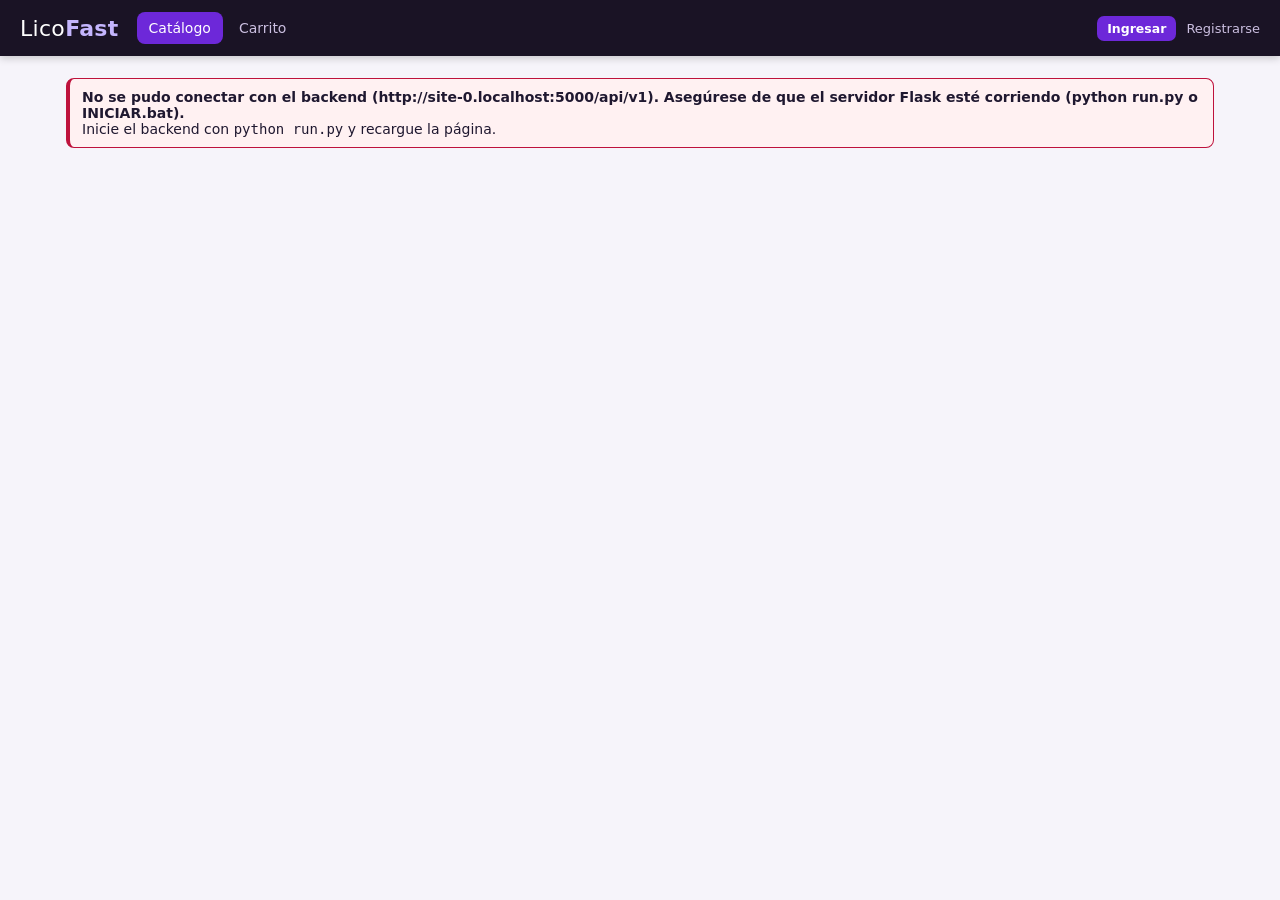
==== frontend/index.html @ 5448aea9 "09/11/2026" ====
<!doctype html>
<html lang="es">
<head>
<meta charset="utf-8">
<meta name="viewport" content="width=device-width, initial-scale=1">
<title>LicoFast · Licorería</title>
<link rel="icon" href="data:image/svg+xml,%3Csvg xmlns='http://www.w3.org/2000/svg' viewBox='0 0 100 100'%3E%3Ctext y='.9em' font-size='90'%3E🍾%3C/text%3E%3C/svg%3E">
<link rel="stylesheet" href="css/style.css">
</head>
<body>
<header class="top">
  <a class="brand" href="#/">Lico<b>Fast</b></a>
  <nav id="menu"></nav>
  <div id="sesion"></div>
</header>
<main id="app" class="wrap"></main>
<div id="modal" class="modal" hidden></div>
<div id="toasts"></div>
<script src="config.js"></script>
<script src="js/vendor/qrcode.js"></script>
<script src="js/api.js"></script>
<script src="js/ui.js"></script>
<script src="js/vistas-publico.js"></script>
<script src="js/vistas-caja.js"></script>
<script src="js/vistas-bodega-reparto.js"></script>
<script src="js/vistas-admin.js"></script>
<script src="js/app.js"></script>
</body>
</html>
---- frontend/css/style.css ----
:root{--bg:#f6f4fa;--card:#fff;--ink:#1f1830;--mut:#6b6580;--line:#e3dfee;--brand:#6d28d9;--brand2:#5b21b6;--dark:#1a1325;
--seg:#be123c;--eco:#6d28d9;--pag:#047857;--dis:#b45309;--ok:#047857;--warn:#b45309;--bad:#be123c;--radius:12px}
*{box-sizing:border-box}
body{margin:0;font-family:"Segoe UI",system-ui,-apple-system,Roboto,Arial,sans-serif;background:var(--bg);color:var(--ink);font-size:15px}
a{color:var(--brand);text-decoration:none}
.top{background:var(--dark);color:#fff;display:flex;align-items:center;gap:18px;padding:0 20px;height:56px;position:sticky;top:0;z-index:20;box-shadow:0 2px 8px #0003}
.brand{color:#fff;font-size:22px;letter-spacing:.3px}.brand b{color:#c4b5fd}
#menu{display:flex;gap:4px;flex:1;overflow-x:auto}
#menu a{color:#cbbfe0;padding:8px 12px;border-radius:8px;white-space:nowrap;font-size:14px}
#menu a:hover{background:#2c2140;color:#fff}#menu a.on{background:var(--brand);color:#fff}
#sesion{display:flex;align-items:center;gap:10px;font-size:13px;color:#cbbfe0;white-space:nowrap}
.wrap{max-width:1180px;margin:22px auto;padding:0 16px}
h1{font-size:24px;margin:0 0 4px}h2{font-size:18px;margin:22px 0 10px}h3{font-size:15px;margin:0 0 8px}
.sub{color:var(--mut);margin:0 0 18px}
.card{background:var(--card);border:1px solid var(--line);border-radius:var(--radius);padding:16px}
.grid{display:grid;gap:14px}.g2{grid-template-columns:repeat(auto-fill,minmax(260px,1fr))}.g4{grid-template-columns:repeat(auto-fit,minmax(200px,1fr))}
.split{display:grid;grid-template-columns:1fr 360px;gap:16px}@media(max-width:900px){.split{grid-template-columns:1fr}}
.row{display:flex;gap:10px;align-items:center;flex-wrap:wrap}.sp{flex:1}
.btn{border:0;background:var(--brand);color:#fff;padding:9px 16px;border-radius:9px;font-size:14px;cursor:pointer;font-weight:600}
.btn:hover{background:var(--brand2)}.btn:disabled{opacity:.5;cursor:not-allowed}
.btn.sec{background:#fff;color:var(--brand);border:1px solid var(--brand)}.btn.bad{background:var(--bad)}.btn.ok{background:var(--ok)}.btn.warn{background:var(--warn)}
.btn.sm{padding:5px 10px;font-size:12.5px;border-radius:7px}.btn.lg{padding:13px 20px;font-size:16px;width:100%}
input,select,textarea{font:inherit;padding:9px 11px;border:1px solid var(--line);border-radius:9px;background:#fff;width:100%;color:var(--ink)}
input:focus,select:focus,textarea:focus{outline:2px solid #c4b5fd;border-color:var(--brand)}
label{display:block;font-size:12.5px;color:var(--mut);margin:10px 0 4px;font-weight:600}
.f2{display:grid;grid-template-columns:1fr 1fr;gap:0 12px}@media(max-width:600px){.f2{grid-template-columns:1fr}}
table{width:100%;border-collapse:collapse;background:#fff;border:1px solid var(--line);border-radius:var(--radius);overflow:hidden;font-size:14px}
th{background:var(--dark);color:#fff;text-align:left;padding:9px 10px;font-weight:600;font-size:13px}
td{padding:8px 10px;border-top:1px solid var(--line);vertical-align:middle}tr:nth-child(even) td{background:#faf8fe}
.num{text-align:right;font-variant-numeric:tabular-nums}.tw{overflow-x:auto}
.badge{display:inline-block;padding:2px 9px;border-radius:99px;font-size:12px;font-weight:600;background:#eee;color:#444}
.b-pendiente{background:#fef3c7;color:#92400e}.b-pagada,.b-pagado,.b-entregada,.b-confirmado,.b-ok{background:#d1fae5;color:#065f46}
.b-en_camino{background:#dbeafe;color:#1e40af}.b-no_entregado,.b-anulado,.b-vencido,.b-bad{background:#ffe4e6;color:#9f1239}
.prod{display:flex;flex-direction:column;gap:6px;position:relative;transition:transform .15s ease,box-shadow .15s ease}
.prod:hover{transform:translateY(-2px);box-shadow:0 6px 18px #00000012}
.prod .ico{font-size:46px;text-align:center;background:linear-gradient(135deg,#ede9fe,#fdf4ff);border-radius:10px;padding:14px 0}
.prod-img-wrap{height:160px;display:flex;align-items:center;justify-content:center;background:#fff;border-radius:10px;overflow:hidden;padding:6px;border:1px solid var(--line)}
.prod-img{max-height:100%;max-width:100%;object-fit:contain;transition:transform .2s ease}
.prod:hover .prod-img{transform:scale(1.04)}
.prod-img-pos{height:90px;display:flex;align-items:center;justify-content:center;background:#faf9fd;border-radius:8px;overflow:hidden;padding:4px;margin-bottom:6px}
.prod-img-pos img{max-height:100%;max-width:100%;object-fit:contain}
.banner-box{position:relative;border-radius:16px;overflow:hidden;margin-bottom:20px;box-shadow:0 8px 24px #0000001a;background:#1a1325}
.banner-slide{display:none;width:100%;height:280px;object-fit:cover}
.banner-slide.active{display:block}
.banner-controls{position:absolute;bottom:10px;left:0;right:0;display:flex;justify-content:center;gap:8px}
.banner-dot{width:10px;height:10px;border-radius:50%;background:#ffffff66;cursor:pointer;border:none;padding:0}
.banner-dot.active{background:#fff;width:24px;border-radius:5px}
.prod .nm{font-weight:700;font-size:15px;line-height:1.2}.prod .pr{font-size:19px;font-weight:700;color:var(--brand)}.prod .old{text-decoration:line-through;color:var(--mut);font-size:13px;margin-left:6px}
.ribbon{position:absolute;top:8px;right:8px;background:var(--bad);color:#fff;font-size:11.5px;padding:2px 8px;border-radius:99px;font-weight:700;z-index:2}
.chips{display:flex;gap:8px;flex-wrap:wrap;margin:0 0 14px}.chip{padding:6px 13px;border-radius:99px;border:1px solid var(--line);background:#fff;cursor:pointer;font-size:13.5px}
.chip.on{background:var(--brand);color:#fff;border-color:var(--brand)}
.stat{padding:14px}.stat .v{font-size:26px;font-weight:800}.stat .l{color:var(--mut);font-size:13px}
.kv{display:grid;grid-template-columns:130px 1fr;gap:4px 10px;font-size:14px}.kv dt{color:var(--mut)}.kv dd{margin:0}
.modal{position:fixed;inset:0;background:#1a132566;display:flex;align-items:flex-start;justify-content:center;padding:40px 12px;overflow:auto;z-index:50}
.modal[hidden]{display:none}.modal .box{background:#fff;border-radius:14px;max-width:640px;width:100%;padding:20px;box-shadow:0 20px 60px #0005}
.modal .box.wide{max-width:860px}.modal h2{margin-top:0}
#toasts{position:fixed;bottom:18px;right:18px;display:flex;flex-direction:column;gap:8px;z-index:99}
.toast{background:var(--dark);color:#fff;padding:11px 16px;border-radius:10px;box-shadow:0 8px 24px #0004;max-width:360px;font-size:14px}
.toast.bad{background:var(--bad)}.toast.ok{background:var(--ok)}
.tl{list-style:none;padding:0;margin:0}.tl li{padding:6px 0 6px 18px;border-left:2px solid var(--brand);position:relative;font-size:14px}
.tl li:before{content:"";position:absolute;left:-6px;top:11px;width:10px;height:10px;border-radius:50%;background:var(--brand)}
.qrbox{text-align:center}.qrbox svg,.qrbox img{width:230px;height:230px}.mono{font-family:Consolas,monospace;font-size:12.5px;color:var(--mut);word-break:break-all}
.note{background:#fffbeb;border-left:4px solid var(--warn);padding:10px 12px;border-radius:8px;font-size:14px;margin:10px 0}
.note.bad{background:#fff1f2;border-color:var(--bad)}.note.ok{background:#ecfdf5;border-color:var(--ok)}
.hero{background:linear-gradient(120deg,#1a1325,#4c1d95);color:#fff;border-radius:16px;padding:26px;margin-bottom:18px}
.hero h1{font-size:28px}.hero p{color:#ddd6fe;margin:6px 0 0}
.empty{text-align:center;color:var(--mut);padding:34px}
.ticket .ln{display:flex;justify-content:space-between;gap:8px;padding:5px 0;border-bottom:1px dashed var(--line);font-size:14px}
.ticket .tot{font-size:22px;font-weight:800;display:flex;justify-content:space-between;margin:12px 0}
.qty{display:inline-flex;align-items:center;gap:6px}.qty button{width:26px;height:26px;border-radius:7px;border:1px solid var(--line);background:#fff;cursor:pointer;font-size:16px}
.auth{max-width:440px;margin:30px auto}
.demo{font-size:12.5px;color:var(--mut);margin-top:12px;line-height:1.7}
@media print{.top,#toasts,.noprint,#menu{display:none!important}.modal{position:static;background:none;padding:0}.modal .box{box-shadow:none;max-width:none}}
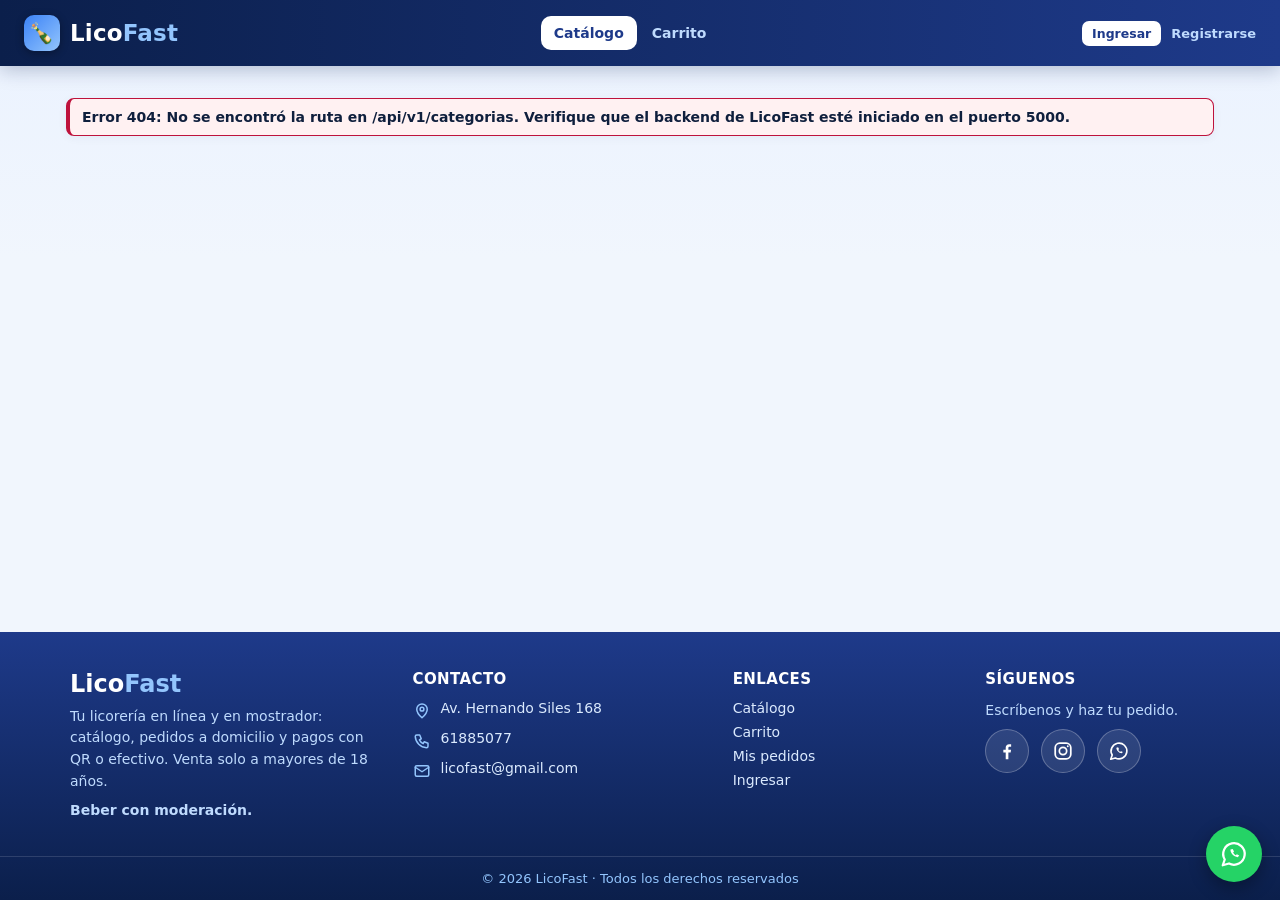
==== commit 98131bfa: "Portada estilo tienda y login con Google" ====
--- a/frontend/index.html
+++ b/frontend/index.html
@@ -9,11 +9,42 @@
 </head>
 <body>
 <header class="top">
-  <a class="brand" href="#/">Lico<b>Fast</b></a>
-  <nav id="menu"></nav>
+  <a class="brand" href="#/"><span class="logo">🍾</span><span>Lico<b>Fast</b></span></a>
+  <nav id="menu" aria-label="Menú principal"></nav>
   <div id="sesion"></div>
+  <button class="hamb" id="hamb" data-act="menu" aria-label="Abrir menú" aria-expanded="false"><span></span><span></span><span></span></button>
 </header>
 <main id="app" class="wrap"></main>
+<footer class="pie">
+  <div class="pie-in">
+    <div>
+      <div class="marca">Lico<b>Fast</b></div>
+      <p>Tu licorería en línea y en mostrador: catálogo, pedidos a domicilio y pagos con QR o efectivo. Venta solo a mayores de 18 años.</p>
+      <p><b>Beber con moderación.</b></p>
+    </div>
+    <div>
+      <h4>Contacto</h4>
+      <div class="dato"><svg viewBox="0 0 24 24"><path d="M12 21s7-6.2 7-11.5A7 7 0 0 0 5 9.5C5 14.8 12 21 12 21z"/><circle cx="12" cy="9.5" r="2.5"/></svg><span>Av. Hernando Siles 168</span></div>
+      <div class="dato"><svg viewBox="0 0 24 24"><path d="M5 4h4l2 5-2.5 1.5a11 11 0 0 0 5 5L15 13l5 2v4a2 2 0 0 1-2 2A16 16 0 0 1 3 6a2 2 0 0 1 2-2z"/></svg><a href="tel:+59161885077">61885077</a></div>
+      <div class="dato"><svg viewBox="0 0 24 24"><rect x="3" y="5" width="18" height="14" rx="2"/><path d="M3 7l9 6 9-6"/></svg><a href="mailto:licofast@gmail.com">licofast@gmail.com</a></div>
+    </div>
+    <div>
+      <h4>Enlaces</h4>
+      <ul><li><a href="#/">Catálogo</a></li><li><a href="#/carrito">Carrito</a></li><li><a href="#/pedidos">Mis pedidos</a></li><li><a href="#/login">Ingresar</a></li></ul>
+    </div>
+    <div>
+      <h4>Síguenos</h4>
+      <p>Escríbenos y haz tu pedido.</p>
+      <div class="redes">
+        <a class="fb" href="https://www.facebook.com/" target="_blank" rel="noopener" aria-label="Facebook"><svg viewBox="0 0 24 24" fill="#fff"><path d="M13.5 21v-7.4h2.5l.4-3h-2.9V8.7c0-.9.3-1.4 1.5-1.4h1.5V4.6c-.3 0-1.2-.1-2.2-.1-2.2 0-3.7 1.3-3.7 3.8v2.3H8v3h2.6V21h2.9z"/></svg></a>
+        <a class="ig" href="https://www.instagram.com/" target="_blank" rel="noopener" aria-label="Instagram"><svg viewBox="0 0 24 24" fill="none" stroke="#fff" stroke-width="1.9" stroke-linecap="round" stroke-linejoin="round"><rect x="3.5" y="3.5" width="17" height="17" rx="5"/><circle cx="12" cy="12" r="4"/><circle cx="17.2" cy="6.8" r="1" fill="#fff" stroke="none"/></svg></a>
+        <a class="wa" href="https://wa.me/59161885077?text=Hola%20LicoFast%2C%20quiero%20hacer%20un%20pedido" target="_blank" rel="noopener" aria-label="WhatsApp"><svg viewBox="0 0 24 24" fill="none" stroke="#fff" stroke-width="1.8" stroke-linecap="round" stroke-linejoin="round"><path d="M3 21l1.6-4.6A8.6 8.6 0 1 1 8 19.6L3 21z"/><path d="M9.2 8.4c-.3 2.6 2.6 5.8 5.8 6.1l1.2-1.3-1.9-1-.9.7c-.9-.4-1.7-1.2-2.1-2.1l.7-.9-1-1.9-1.8.4z" fill="#fff" stroke="none"/></svg></a>
+      </div>
+    </div>
+  </div>
+  <div class="pie-fin">© 2026 LicoFast · Todos los derechos reservados</div>
+</footer>
+<a class="wa-flotante" href="https://wa.me/59161885077?text=Hola%20LicoFast%2C%20quiero%20hacer%20un%20pedido" target="_blank" rel="noopener" aria-label="Escríbenos por WhatsApp"><svg viewBox="0 0 24 24" fill="none" stroke="#fff" stroke-width="1.8" stroke-linecap="round" stroke-linejoin="round"><path d="M3 21l1.6-4.6A8.6 8.6 0 1 1 8 19.6L3 21z"/><path d="M9.2 8.4c-.3 2.6 2.6 5.8 5.8 6.1l1.2-1.3-1.9-1-.9.7c-.9-.4-1.7-1.2-2.1-2.1l.7-.9-1-1.9-1.8.4z" fill="#fff" stroke="none"/></svg></a>
 <div id="modal" class="modal" hidden></div>
 <div id="toasts"></div>
 <script src="config.js"></script>
--- a/frontend/css/style.css
+++ b/frontend/css/style.css
@@ -1,14 +1,14 @@
-:root{--bg:#f6f4fa;--card:#fff;--ink:#1f1830;--mut:#6b6580;--line:#e3dfee;--brand:#6d28d9;--brand2:#5b21b6;--dark:#1a1325;
---seg:#be123c;--eco:#6d28d9;--pag:#047857;--dis:#b45309;--ok:#047857;--warn:#b45309;--bad:#be123c;--radius:12px}
+:root{--bg:#f1f6fd;--card:#fff;--ink:#0f1f3d;--mut:#5a6b88;--line:#d9e4f5;--brand:#1d4ed8;--brand2:#1e40af;--dark:#0b1f4b;
+--seg:#be123c;--eco:#1d4ed8;--pag:#047857;--dis:#b45309;--ok:#047857;--warn:#b45309;--bad:#be123c;--radius:12px}
 *{box-sizing:border-box}
 body{margin:0;font-family:"Segoe UI",system-ui,-apple-system,Roboto,Arial,sans-serif;background:var(--bg);color:var(--ink);font-size:15px}
 a{color:var(--brand);text-decoration:none}
 .top{background:var(--dark);color:#fff;display:flex;align-items:center;gap:18px;padding:0 20px;height:56px;position:sticky;top:0;z-index:20;box-shadow:0 2px 8px #0003}
-.brand{color:#fff;font-size:22px;letter-spacing:.3px}.brand b{color:#c4b5fd}
+.brand{color:#fff;font-size:22px;letter-spacing:.3px}.brand b{color:#93c5fd}
 #menu{display:flex;gap:4px;flex:1;overflow-x:auto}
-#menu a{color:#cbbfe0;padding:8px 12px;border-radius:8px;white-space:nowrap;font-size:14px}
-#menu a:hover{background:#2c2140;color:#fff}#menu a.on{background:var(--brand);color:#fff}
-#sesion{display:flex;align-items:center;gap:10px;font-size:13px;color:#cbbfe0;white-space:nowrap}
+#menu a{color:#bfdbfe;padding:8px 12px;border-radius:8px;white-space:nowrap;font-size:14px}
+#menu a:hover{background:#17316b;color:#fff}#menu a.on{background:var(--brand);color:#fff}
+#sesion{display:flex;align-items:center;gap:10px;font-size:13px;color:#bfdbfe;white-space:nowrap}
 .wrap{max-width:1180px;margin:22px auto;padding:0 16px}
 h1{font-size:24px;margin:0 0 4px}h2{font-size:18px;margin:22px 0 10px}h3{font-size:15px;margin:0 0 8px}
 .sub{color:var(--mut);margin:0 0 18px}
@@ -21,25 +21,25 @@
 .btn.sec{background:#fff;color:var(--brand);border:1px solid var(--brand)}.btn.bad{background:var(--bad)}.btn.ok{background:var(--ok)}.btn.warn{background:var(--warn)}
 .btn.sm{padding:5px 10px;font-size:12.5px;border-radius:7px}.btn.lg{padding:13px 20px;font-size:16px;width:100%}
 input,select,textarea{font:inherit;padding:9px 11px;border:1px solid var(--line);border-radius:9px;background:#fff;width:100%;color:var(--ink)}
-input:focus,select:focus,textarea:focus{outline:2px solid #c4b5fd;border-color:var(--brand)}
+input:focus,select:focus,textarea:focus{outline:2px solid #93c5fd;border-color:var(--brand)}
 label{display:block;font-size:12.5px;color:var(--mut);margin:10px 0 4px;font-weight:600}
 .f2{display:grid;grid-template-columns:1fr 1fr;gap:0 12px}@media(max-width:600px){.f2{grid-template-columns:1fr}}
 table{width:100%;border-collapse:collapse;background:#fff;border:1px solid var(--line);border-radius:var(--radius);overflow:hidden;font-size:14px}
 th{background:var(--dark);color:#fff;text-align:left;padding:9px 10px;font-weight:600;font-size:13px}
-td{padding:8px 10px;border-top:1px solid var(--line);vertical-align:middle}tr:nth-child(even) td{background:#faf8fe}
+td{padding:8px 10px;border-top:1px solid var(--line);vertical-align:middle}tr:nth-child(even) td{background:#f5f9ff}
 .num{text-align:right;font-variant-numeric:tabular-nums}.tw{overflow-x:auto}
 .badge{display:inline-block;padding:2px 9px;border-radius:99px;font-size:12px;font-weight:600;background:#eee;color:#444}
 .b-pendiente{background:#fef3c7;color:#92400e}.b-pagada,.b-pagado,.b-entregada,.b-confirmado,.b-ok{background:#d1fae5;color:#065f46}
 .b-en_camino{background:#dbeafe;color:#1e40af}.b-no_entregado,.b-anulado,.b-vencido,.b-bad{background:#ffe4e6;color:#9f1239}
 .prod{display:flex;flex-direction:column;gap:6px;position:relative;transition:transform .15s ease,box-shadow .15s ease}
 .prod:hover{transform:translateY(-2px);box-shadow:0 6px 18px #00000012}
-.prod .ico{font-size:46px;text-align:center;background:linear-gradient(135deg,#ede9fe,#fdf4ff);border-radius:10px;padding:14px 0}
+.prod .ico{font-size:46px;text-align:center;background:linear-gradient(135deg,#dbeafe,#eff6ff);border-radius:10px;padding:14px 0}
 .prod-img-wrap{height:160px;display:flex;align-items:center;justify-content:center;background:#fff;border-radius:10px;overflow:hidden;padding:6px;border:1px solid var(--line)}
 .prod-img{max-height:100%;max-width:100%;object-fit:contain;transition:transform .2s ease}
 .prod:hover .prod-img{transform:scale(1.04)}
-.prod-img-pos{height:90px;display:flex;align-items:center;justify-content:center;background:#faf9fd;border-radius:8px;overflow:hidden;padding:4px;margin-bottom:6px}
+.prod-img-pos{height:90px;display:flex;align-items:center;justify-content:center;background:#f5f9ff;border-radius:8px;overflow:hidden;padding:4px;margin-bottom:6px}
 .prod-img-pos img{max-height:100%;max-width:100%;object-fit:contain}
-.banner-box{position:relative;border-radius:16px;overflow:hidden;margin-bottom:20px;box-shadow:0 8px 24px #0000001a;background:#1a1325}
+.banner-box{position:relative;border-radius:16px;overflow:hidden;margin-bottom:20px;box-shadow:0 8px 24px #0000001a;background:#0b1f4b}
 .banner-slide{display:none;width:100%;height:280px;object-fit:cover}
 .banner-slide.active{display:block}
 .banner-controls{position:absolute;bottom:10px;left:0;right:0;display:flex;justify-content:center;gap:8px}
@@ -51,7 +51,7 @@
 .chip.on{background:var(--brand);color:#fff;border-color:var(--brand)}
 .stat{padding:14px}.stat .v{font-size:26px;font-weight:800}.stat .l{color:var(--mut);font-size:13px}
 .kv{display:grid;grid-template-columns:130px 1fr;gap:4px 10px;font-size:14px}.kv dt{color:var(--mut)}.kv dd{margin:0}
-.modal{position:fixed;inset:0;background:#1a132566;display:flex;align-items:flex-start;justify-content:center;padding:40px 12px;overflow:auto;z-index:50}
+.modal{position:fixed;inset:0;background:#0b1f4b66;display:flex;align-items:flex-start;justify-content:center;padding:40px 12px;overflow:auto;z-index:50}
 .modal[hidden]{display:none}.modal .box{background:#fff;border-radius:14px;max-width:640px;width:100%;padding:20px;box-shadow:0 20px 60px #0005}
 .modal .box.wide{max-width:860px}.modal h2{margin-top:0}
 #toasts{position:fixed;bottom:18px;right:18px;display:flex;flex-direction:column;gap:8px;z-index:99}
@@ -62,12 +62,97 @@
 .qrbox{text-align:center}.qrbox svg,.qrbox img{width:230px;height:230px}.mono{font-family:Consolas,monospace;font-size:12.5px;color:var(--mut);word-break:break-all}
 .note{background:#fffbeb;border-left:4px solid var(--warn);padding:10px 12px;border-radius:8px;font-size:14px;margin:10px 0}
 .note.bad{background:#fff1f2;border-color:var(--bad)}.note.ok{background:#ecfdf5;border-color:var(--ok)}
-.hero{background:linear-gradient(120deg,#1a1325,#4c1d95);color:#fff;border-radius:16px;padding:26px;margin-bottom:18px}
-.hero h1{font-size:28px}.hero p{color:#ddd6fe;margin:6px 0 0}
+.hero{background:linear-gradient(120deg,#0b1f4b,#1e3a8a);color:#fff;border-radius:16px;padding:26px;margin-bottom:18px}
+.hero h1{font-size:28px}.hero p{color:#dbeafe;margin:6px 0 0}
 .empty{text-align:center;color:var(--mut);padding:34px}
 .ticket .ln{display:flex;justify-content:space-between;gap:8px;padding:5px 0;border-bottom:1px dashed var(--line);font-size:14px}
 .ticket .tot{font-size:22px;font-weight:800;display:flex;justify-content:space-between;margin:12px 0}
 .qty{display:inline-flex;align-items:center;gap:6px}.qty button{width:26px;height:26px;border-radius:7px;border:1px solid var(--line);background:#fff;cursor:pointer;font-size:16px}
 .auth{max-width:440px;margin:30px auto}
 .demo{font-size:12.5px;color:var(--mut);margin-top:12px;line-height:1.7}
-@media print{.top,#toasts,.noprint,#menu{display:none!important}.modal{position:static;background:none;padding:0}.modal .box{box-shadow:none;max-width:none}}
+@media print{.top,.pie,.wa-flotante,#toasts,.noprint,#menu{display:none!important}.modal{position:static;background:none;padding:0}.modal .box{box-shadow:none;max-width:none}}
+
+/* ===== Rediseño azul: navbar, menú hamburguesa, pie de página ===== */
+:root{--azul-1:#0b1f4b;--azul-2:#1e3a8a;--azul-3:#3b82f6;--azul-4:#93c5fd;--azul-5:#dbeafe}
+html{scroll-behavior:smooth}
+body{min-height:100vh;display:flex;flex-direction:column;background:linear-gradient(180deg,#eaf2ff 0,#f1f6fd 260px)}
+main.wrap{flex:1;width:100%}
+.top{background:linear-gradient(90deg,var(--azul-1),var(--azul-2));height:66px;padding:0 24px;gap:20px;box-shadow:0 4px 18px #0b1f4b40}
+.brand{display:flex;align-items:center;gap:10px;font-size:23px;font-weight:700;letter-spacing:.2px;color:#fff}
+.brand .logo{width:36px;height:36px;border-radius:10px;background:linear-gradient(135deg,var(--azul-3),var(--azul-4));display:grid;place-items:center;font-size:20px;box-shadow:0 2px 8px #0005}
+.brand b{color:var(--azul-4)}
+#menu{justify-content:center;overflow:visible;gap:2px}
+#menu a{padding:9px 13px;border-radius:10px;font-weight:600;transition:background .15s,color .15s}
+#menu a:hover{background:#ffffff1f;color:#fff}
+#menu a.on{background:#fff;color:var(--azul-2)}
+#sesion{gap:10px;color:#dbeafe}
+#sesion a.btn{background:#fff;color:var(--azul-2)}
+#sesion a:not(.btn){color:var(--azul-4);font-weight:600}
+#sesion .btn.sec{background:transparent;color:#fff;border-color:#ffffff88}
+.hamb{display:none;background:#ffffff1a;border:1px solid #ffffff40;border-radius:10px;width:42px;height:42px;cursor:pointer;padding:0;align-items:center;justify-content:center;flex-direction:column;gap:5px}
+.hamb span{display:block;width:20px;height:2.5px;background:#fff;border-radius:2px;transition:transform .2s,opacity .2s}
+body.menu-open .hamb span:nth-child(1){transform:translateY(7.5px) rotate(45deg)}
+body.menu-open .hamb span:nth-child(2){opacity:0}
+body.menu-open .hamb span:nth-child(3){transform:translateY(-7.5px) rotate(-45deg)}
+@media(max-width:960px){
+ .top{padding:0 14px;gap:10px}
+ .hamb{display:flex;order:3}
+ #sesion{margin-left:auto}#sesion span{display:none}
+ #menu{display:none;position:fixed;top:66px;left:0;right:0;flex-direction:column;background:var(--azul-1);padding:12px 14px 18px;gap:4px;box-shadow:0 14px 30px #0b1f4b66;max-height:calc(100vh - 66px);overflow-y:auto;animation:baja .18s ease}
+ body.menu-open #menu{display:flex}
+ #menu a{padding:13px 14px;font-size:16px;color:#dbeafe}
+ #menu a.on{background:var(--azul-3);color:#fff}
+}
+@keyframes baja{from{opacity:0;transform:translateY(-8px)}to{opacity:1;transform:none}}
+.btn{border-radius:10px;transition:background .15s,transform .1s,box-shadow .15s}
+.btn:hover{box-shadow:0 4px 12px #1d4ed844}.btn:active{transform:translateY(1px)}
+.card{box-shadow:0 2px 10px #0b1f4b0d;transition:box-shadow .2s}
+.hero{background:linear-gradient(120deg,var(--azul-1),var(--azul-2) 60%,#2563eb);box-shadow:0 10px 28px #1e3a8a33}
+th{background:var(--azul-1)}
+.chip:hover{border-color:var(--brand);color:var(--brand)}.chip.on:hover{color:#fff}
+.banner-box{background:var(--azul-1);box-shadow:0 12px 30px #0b1f4b33}
+.prod .pr{color:var(--azul-2)}
+.ribbon{box-shadow:0 2px 6px #0003}
+/* Pie de página */
+.pie{background:linear-gradient(180deg,var(--azul-2),var(--azul-1));color:#dbeafe;margin-top:40px}
+.pie-in{max-width:1180px;margin:0 auto;padding:38px 20px 26px;display:grid;grid-template-columns:1.4fr 1.3fr 1fr 1fr;gap:28px}
+.pie h4{margin:0 0 12px;font-size:15px;color:#fff;letter-spacing:.4px;text-transform:uppercase}
+.pie p{margin:0 0 8px;font-size:14px;line-height:1.55;color:#bfdbfe}
+.pie a{color:#dbeafe}.pie a:hover{color:#fff;text-decoration:underline}
+.pie .marca{font-size:24px;font-weight:700;color:#fff;margin-bottom:8px}.pie .marca b{color:var(--azul-4)}
+.pie .dato{display:flex;gap:10px;align-items:flex-start;margin-bottom:10px;font-size:14px;color:#dbeafe}
+.pie .dato svg{flex:0 0 18px;width:18px;height:18px;margin-top:2px;stroke:var(--azul-4);fill:none;stroke-width:2;stroke-linecap:round;stroke-linejoin:round}
+.pie ul{list-style:none;margin:0;padding:0}.pie li{margin-bottom:8px;font-size:14px}
+.redes{display:flex;gap:12px;margin-top:6px}
+.redes a{width:44px;height:44px;border-radius:50%;background:#ffffff1a;border:1px solid #ffffff40;display:grid;place-items:center;transition:transform .15s,background .15s}
+.redes a:hover{transform:translateY(-3px);text-decoration:none}
+.redes a.fb:hover{background:#1877f2}.redes a.ig:hover{background:linear-gradient(45deg,#f09433,#dc2743,#bc1888)}.redes a.wa:hover{background:#25d366}
+.redes svg{width:22px;height:22px}
+.pie-fin{border-top:1px solid #ffffff22;text-align:center;padding:14px 16px;font-size:13px;color:#93c5fd}
+.wa-flotante{position:fixed;right:18px;bottom:18px;width:56px;height:56px;border-radius:50%;background:#25d366;display:grid;place-items:center;box-shadow:0 6px 18px #0005;z-index:30;transition:transform .15s}
+.wa-flotante:hover{transform:scale(1.08)}.wa-flotante svg{width:30px;height:30px}
+@media(max-width:900px){.pie-in{grid-template-columns:1fr 1fr}}
+@media(max-width:560px){.pie-in{grid-template-columns:1fr;padding:28px 18px 18px}#toasts{bottom:86px}}
+
+/* Portada estilo tienda */
+.sec{margin:0 0 26px}.sec-t{display:flex;align-items:center;gap:14px;flex-wrap:wrap;margin-bottom:12px}.sec-t h2{margin:0;font-size:22px;color:var(--azul-1)}
+.sec-t .buscar{margin-left:auto;max-width:360px;border-radius:99px;padding:10px 16px}
+.cats{display:grid;grid-template-columns:repeat(auto-fill,minmax(112px,1fr));gap:12px}
+.cat-tile{background:#fff;border:1px solid var(--line);border-radius:16px;padding:14px 8px;text-align:center;cursor:pointer;display:flex;flex-direction:column;gap:6px;align-items:center;font-weight:600;font-size:13.5px;color:var(--azul-1);transition:transform .15s,box-shadow .15s,border-color .15s}
+.cat-tile .ci{width:56px;height:56px;border-radius:50%;background:linear-gradient(135deg,var(--azul-5),#eff6ff);display:grid;place-items:center;font-size:28px}
+.cat-tile:hover{transform:translateY(-3px);box-shadow:0 8px 20px #1d4ed82a;border-color:var(--azul-3)}
+.cat-tile.on{background:var(--azul-2);color:#fff;border-color:var(--azul-2)}.cat-tile.on .ci{background:#ffffff26}
+.servicios{display:grid;grid-template-columns:repeat(auto-fit,minmax(250px,1fr));gap:14px}
+.srv{display:flex;gap:14px;align-items:center;background:#fff;border:1px solid var(--line);border-radius:16px;padding:16px;box-shadow:0 2px 10px #0b1f4b0d}
+.srv .si{font-size:32px;width:58px;height:58px;border-radius:14px;background:var(--azul-5);display:grid;place-items:center;flex:0 0 58px}
+.srv b{color:var(--azul-1)}.srv p{margin:2px 0 0;font-size:13.5px;color:var(--mut)}
+.ofertas{background:linear-gradient(120deg,var(--azul-1),var(--azul-2) 65%,#2563eb);border-radius:18px;padding:24px;display:grid;grid-template-columns:1fr 1.4fr;gap:20px;align-items:center;color:#fff;box-shadow:0 10px 28px #1e3a8a33}
+.ofertas h2{color:#fff;font-size:24px;margin:0 0 6px}.ofertas p{margin:0;color:#dbeafe}
+.of-list{display:grid;grid-template-columns:repeat(auto-fit,minmax(170px,1fr));gap:10px}
+.of-item{position:relative;background:#ffffff18;border:1px solid #ffffff33;border-radius:14px;padding:30px 12px 12px;cursor:pointer;display:flex;flex-direction:column;gap:4px;font-size:14px}
+.of-item:hover{background:#ffffff2a}.of-item s{color:#bfdbfe;font-size:12.5px;margin-left:4px}
+@media(max-width:800px){.ofertas{grid-template-columns:1fr}}
+/* Google */
+.o-sep{display:flex;align-items:center;gap:10px;color:var(--mut);font-size:13px;margin:4px 0 12px}
+.o-sep:before,.o-sep:after{content:"";flex:1;height:1px;background:var(--line)}
+.gbtn{display:flex;justify-content:center;min-height:44px;margin-bottom:12px}
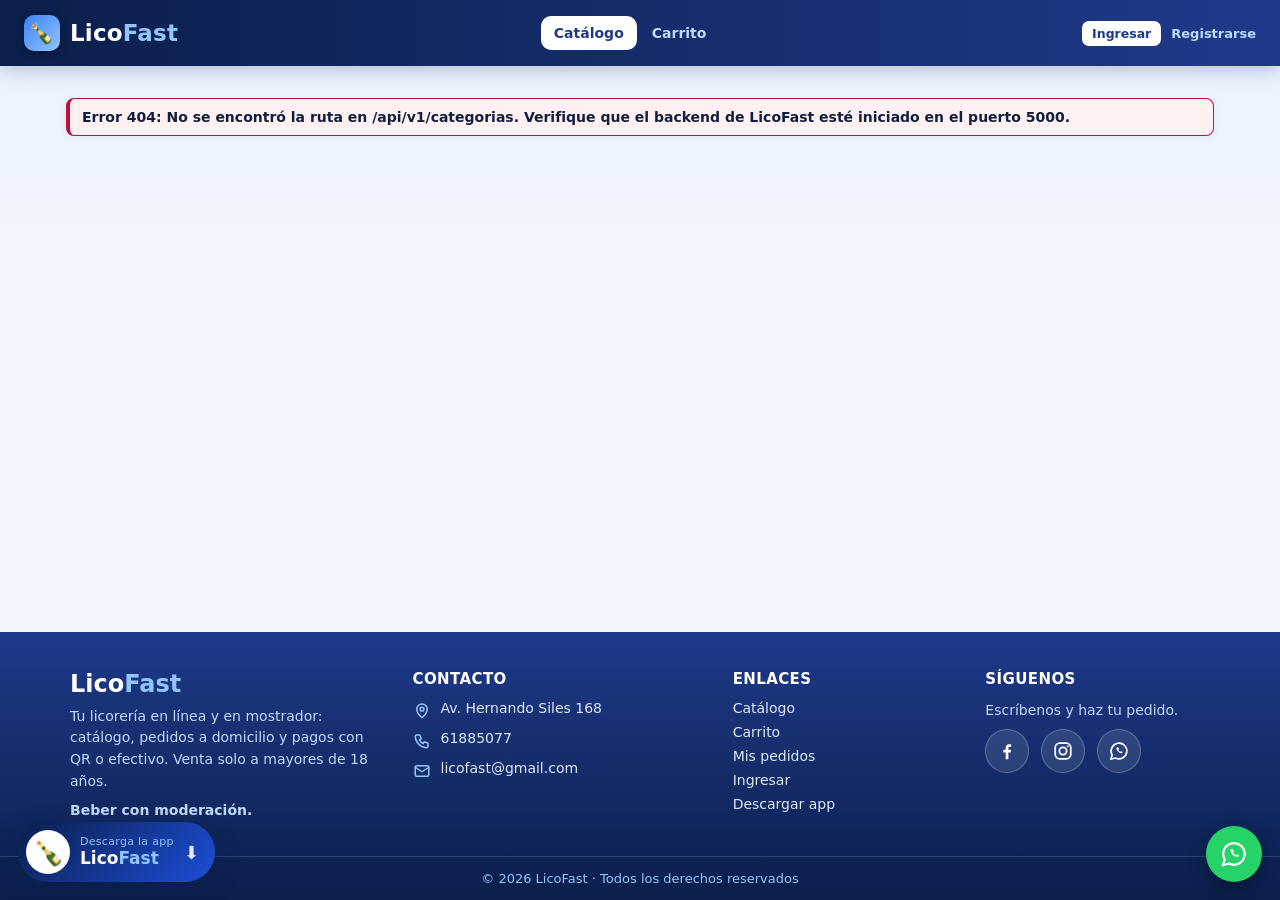
==== commit 3f077fe6: "Web: boton Descarga la app con QR" ====
--- a/frontend/index.html
+++ b/frontend/index.html
@@ -5,6 +5,7 @@
 <meta name="viewport" content="width=device-width, initial-scale=1">
 <title>LicoFast · Licorería</title>
 <link rel="icon" href="data:image/svg+xml,%3Csvg xmlns='http://www.w3.org/2000/svg' viewBox='0 0 100 100'%3E%3Ctext y='.9em' font-size='90'%3E🍾%3C/text%3E%3C/svg%3E">
+<link rel="stylesheet" href="vendor/leaflet/leaflet.css">
 <link rel="stylesheet" href="css/style.css">
 </head>
 <body>
@@ -12,8 +13,13 @@
   <a class="brand" href="#/"><span class="logo">🍾</span><span>Lico<b>Fast</b></span></a>
   <nav id="menu" aria-label="Menú principal"></nav>
   <div id="sesion"></div>
-  <button class="hamb" id="hamb" data-act="menu" aria-label="Abrir menú" aria-expanded="false"><span></span><span></span><span></span></button>
+  <button class="hamb" id="hamb" data-act="menu" aria-label="Abrir menú" aria-controls="drawer"><span></span><span></span><span></span></button>
 </header>
+<!-- Menú lateral (Bootstrap Offcanvas): hamburguesa para móvil, tablet y para todo el personal -->
+<div class="offcanvas offcanvas-start" tabindex="-1" id="drawer" aria-label="Menú">
+  <div class="offcanvas-header"><a class="brand" href="#/"><span class="logo">🍾</span><span>Lico<b>Fast</b></span></a><button type="button" class="dr-x" data-bs-dismiss="offcanvas" aria-label="Cerrar menú">✕</button></div>
+  <div class="offcanvas-body"><div id="drawerUser"></div><nav id="drawerMenu" aria-label="Navegación"></nav><div id="drawerPie"></div></div>
+</div>
 <main id="app" class="wrap"></main>
 <footer class="pie">
   <div class="pie-in">
@@ -30,7 +36,7 @@
     </div>
     <div>
       <h4>Enlaces</h4>
-      <ul><li><a href="#/">Catálogo</a></li><li><a href="#/carrito">Carrito</a></li><li><a href="#/pedidos">Mis pedidos</a></li><li><a href="#/login">Ingresar</a></li></ul>
+      <ul><li><a href="#/">Catálogo</a></li><li><a href="#/carrito">Carrito</a></li><li><a href="#/pedidos">Mis pedidos</a></li><li><a href="#/login">Ingresar</a></li><li><a href="#" data-act="descargarApp">Descargar app</a></li></ul>
     </div>
     <div>
       <h4>Síguenos</h4>
@@ -45,16 +51,23 @@
   <div class="pie-fin">© 2026 LicoFast · Todos los derechos reservados</div>
 </footer>
 <a class="wa-flotante" href="https://wa.me/59161885077?text=Hola%20LicoFast%2C%20quiero%20hacer%20un%20pedido" target="_blank" rel="noopener" aria-label="Escríbenos por WhatsApp"><svg viewBox="0 0 24 24" fill="none" stroke="#fff" stroke-width="1.8" stroke-linecap="round" stroke-linejoin="round"><path d="M3 21l1.6-4.6A8.6 8.6 0 1 1 8 19.6L3 21z"/><path d="M9.2 8.4c-.3 2.6 2.6 5.8 5.8 6.1l1.2-1.3-1.9-1-.9.7c-.9-.4-1.7-1.2-2.1-2.1l.7-.9-1-1.9-1.8.4z" fill="#fff" stroke="none"/></svg></a>
+<button id="appFlot" class="app-flotante" data-act="descargarApp" hidden aria-label="Descargar la app de LicoFast"><span class="af-logo">🍾</span><span class="af-txt"><small>Descarga la app</small><b>Lico<i>Fast</i></b></span><span class="af-flecha">⬇</span></button>
 <div id="modal" class="modal" hidden></div>
 <div id="toasts"></div>
+<script src="vendor/bootstrap.bundle.min.js"></script>
+<script src="vendor/leaflet/leaflet.js"></script>
 <script src="config.js"></script>
 <script src="js/vendor/qrcode.js"></script>
 <script src="js/api.js"></script>
 <script src="js/ui.js"></script>
+<script src="js/descarga-app.js"></script>
+<script src="js/mapa.js"></script>
 <script src="js/vistas-publico.js"></script>
 <script src="js/vistas-caja.js"></script>
 <script src="js/vistas-bodega-reparto.js"></script>
+<script src="js/vistas-flujo.js"></script>
 <script src="js/vistas-admin.js"></script>
+<script src="js/vistas-cupones.js"></script>
 <script src="js/app.js"></script>
 </body>
 </html>
--- a/frontend/vendor/leaflet/leaflet.css
+++ b/frontend/vendor/leaflet/leaflet.css
@@ -0,0 +1,661 @@
+/* required styles */
+
+.leaflet-pane,
+.leaflet-tile,
+.leaflet-marker-icon,
+.leaflet-marker-shadow,
+.leaflet-tile-container,
+.leaflet-pane > svg,
+.leaflet-pane > canvas,
+.leaflet-zoom-box,
+.leaflet-image-layer,
+.leaflet-layer {
+	position: absolute;
+	left: 0;
+	top: 0;
+	}
+.leaflet-container {
+	overflow: hidden;
+	}
+.leaflet-tile,
+.leaflet-marker-icon,
+.leaflet-marker-shadow {
+	-webkit-user-select: none;
+	   -moz-user-select: none;
+	        user-select: none;
+	  -webkit-user-drag: none;
+	}
+/* Prevents IE11 from highlighting tiles in blue */
+.leaflet-tile::selection {
+	background: transparent;
+}
+/* Safari renders non-retina tile on retina better with this, but Chrome is worse */
+.leaflet-safari .leaflet-tile {
+	image-rendering: -webkit-optimize-contrast;
+	}
+/* hack that prevents hw layers "stretching" when loading new tiles */
+.leaflet-safari .leaflet-tile-container {
+	width: 1600px;
+	height: 1600px;
+	-webkit-transform-origin: 0 0;
+	}
+.leaflet-marker-icon,
+.leaflet-marker-shadow {
+	display: block;
+	}
+/* .leaflet-container svg: reset svg max-width decleration shipped in Joomla! (joomla.org) 3.x */
+/* .leaflet-container img: map is broken in FF if you have max-width: 100% on tiles */
+.leaflet-container .leaflet-overlay-pane svg {
+	max-width: none !important;
+	max-height: none !important;
+	}
+.leaflet-container .leaflet-marker-pane img,
+.leaflet-container .leaflet-shadow-pane img,
+.leaflet-container .leaflet-tile-pane img,
+.leaflet-container img.leaflet-image-layer,
+.leaflet-container .leaflet-tile {
+	max-width: none !important;
+	max-height: none !important;
+	width: auto;
+	padding: 0;
+	}
+
+.leaflet-container img.leaflet-tile {
+	/* See: https://bugs.chromium.org/p/chromium/issues/detail?id=600120 */
+	mix-blend-mode: plus-lighter;
+}
+
+.leaflet-container.leaflet-touch-zoom {
+	-ms-touch-action: pan-x pan-y;
+	touch-action: pan-x pan-y;
+	}
+.leaflet-container.leaflet-touch-drag {
+	-ms-touch-action: pinch-zoom;
+	/* Fallback for FF which doesn't support pinch-zoom */
+	touch-action: none;
+	touch-action: pinch-zoom;
+}
+.leaflet-container.leaflet-touch-drag.leaflet-touch-zoom {
+	-ms-touch-action: none;
+	touch-action: none;
+}
+.leaflet-container {
+	-webkit-tap-highlight-color: transparent;
+}
+.leaflet-container a {
+	-webkit-tap-highlight-color: rgba(51, 181, 229, 0.4);
+}
+.leaflet-tile {
+	filter: inherit;
+	visibility: hidden;
+	}
+.leaflet-tile-loaded {
+	visibility: inherit;
+	}
+.leaflet-zoom-box {
+	width: 0;
+	height: 0;
+	-moz-box-sizing: border-box;
+	     box-sizing: border-box;
+	z-index: 800;
+	}
+/* workaround for https://bugzilla.mozilla.org/show_bug.cgi?id=888319 */
+.leaflet-overlay-pane svg {
+	-moz-user-select: none;
+	}
+
+.leaflet-pane         { z-index: 400; }
+
+.leaflet-tile-pane    { z-index: 200; }
+.leaflet-overlay-pane { z-index: 400; }
+.leaflet-shadow-pane  { z-index: 500; }
+.leaflet-marker-pane  { z-index: 600; }
+.leaflet-tooltip-pane   { z-index: 650; }
+.leaflet-popup-pane   { z-index: 700; }
+
+.leaflet-map-pane canvas { z-index: 100; }
+.leaflet-map-pane svg    { z-index: 200; }
+
+.leaflet-vml-shape {
+	width: 1px;
+	height: 1px;
+	}
+.lvml {
+	behavior: url(#default#VML);
+	display: inline-block;
+	position: absolute;
+	}
+
+
+/* control positioning */
+
+.leaflet-control {
+	position: relative;
+	z-index: 800;
+	pointer-events: visiblePainted; /* IE 9-10 doesn't have auto */
+	pointer-events: auto;
+	}
+.leaflet-top,
+.leaflet-bottom {
+	position: absolute;
+	z-index: 1000;
+	pointer-events: none;
+	}
+.leaflet-top {
+	top: 0;
+	}
+.leaflet-right {
+	right: 0;
+	}
+.leaflet-bottom {
+	bottom: 0;
+	}
+.leaflet-left {
+	left: 0;
+	}
+.leaflet-control {
+	float: left;
+	clear: both;
+	}
+.leaflet-right .leaflet-control {
+	float: right;
+	}
+.leaflet-top .leaflet-control {
+	margin-top: 10px;
+	}
+.leaflet-bottom .leaflet-control {
+	margin-bottom: 10px;
+	}
+.leaflet-left .leaflet-control {
+	margin-left: 10px;
+	}
+.leaflet-right .leaflet-control {
+	margin-right: 10px;
+	}
+
+
+/* zoom and fade animations */
+
+.leaflet-fade-anim .leaflet-popup {
+	opacity: 0;
+	-webkit-transition: opacity 0.2s linear;
+	   -moz-transition: opacity 0.2s linear;
+	        transition: opacity 0.2s linear;
+	}
+.leaflet-fade-anim .leaflet-map-pane .leaflet-popup {
+	opacity: 1;
+	}
+.leaflet-zoom-animated {
+	-webkit-transform-origin: 0 0;
+	    -ms-transform-origin: 0 0;
+	        transform-origin: 0 0;
+	}
+svg.leaflet-zoom-animated {
+	will-change: transform;
+}
+
+.leaflet-zoom-anim .leaflet-zoom-animated {
+	-webkit-transition: -webkit-transform 0.25s cubic-bezier(0,0,0.25,1);
+	   -moz-transition:    -moz-transform 0.25s cubic-bezier(0,0,0.25,1);
+	        transition:         transform 0.25s cubic-bezier(0,0,0.25,1);
+	}
+.leaflet-zoom-anim .leaflet-tile,
+.leaflet-pan-anim .leaflet-tile {
+	-webkit-transition: none;
+	   -moz-transition: none;
+	        transition: none;
+	}
+
+.leaflet-zoom-anim .leaflet-zoom-hide {
+	visibility: hidden;
+	}
+
+
+/* cursors */
+
+.leaflet-interactive {
+	cursor: pointer;
+	}
+.leaflet-grab {
+	cursor: -webkit-grab;
+	cursor:    -moz-grab;
+	cursor:         grab;
+	}
+.leaflet-crosshair,
+.leaflet-crosshair .leaflet-interactive {
+	cursor: crosshair;
+	}
+.leaflet-popup-pane,
+.leaflet-control {
+	cursor: auto;
+	}
+.leaflet-dragging .leaflet-grab,
+.leaflet-dragging .leaflet-grab .leaflet-interactive,
+.leaflet-dragging .leaflet-marker-draggable {
+	cursor: move;
+	cursor: -webkit-grabbing;
+	cursor:    -moz-grabbing;
+	cursor:         grabbing;
+	}
+
+/* marker & overlays interactivity */
+.leaflet-marker-icon,
+.leaflet-marker-shadow,
+.leaflet-image-layer,
+.leaflet-pane > svg path,
+.leaflet-tile-container {
+	pointer-events: none;
+	}
+
+.leaflet-marker-icon.leaflet-interactive,
+.leaflet-image-layer.leaflet-interactive,
+.leaflet-pane > svg path.leaflet-interactive,
+svg.leaflet-image-layer.leaflet-interactive path {
+	pointer-events: visiblePainted; /* IE 9-10 doesn't have auto */
+	pointer-events: auto;
+	}
+
+/* visual tweaks */
+
+.leaflet-container {
+	background: #ddd;
+	outline-offset: 1px;
+	}
+.leaflet-container a {
+	color: #0078A8;
+	}
+.leaflet-zoom-box {
+	border: 2px dotted #38f;
+	background: rgba(255,255,255,0.5);
+	}
+
+
+/* general typography */
+.leaflet-container {
+	font-family: "Helvetica Neue", Arial, Helvetica, sans-serif;
+	font-size: 12px;
+	font-size: 0.75rem;
+	line-height: 1.5;
+	}
+
+
+/* general toolbar styles */
+
+.leaflet-bar {
+	box-shadow: 0 1px 5px rgba(0,0,0,0.65);
+	border-radius: 4px;
+	}
+.leaflet-bar a {
+	background-color: #fff;
+	border-bottom: 1px solid #ccc;
+	width: 26px;
+	height: 26px;
+	line-height: 26px;
+	display: block;
+	text-align: center;
+	text-decoration: none;
+	color: black;
+	}
+.leaflet-bar a,
+.leaflet-control-layers-toggle {
+	background-position: 50% 50%;
+	background-repeat: no-repeat;
+	display: block;
+	}
+.leaflet-bar a:hover,
+.leaflet-bar a:focus {
+	background-color: #f4f4f4;
+	}
+.leaflet-bar a:first-child {
+	border-top-left-radius: 4px;
+	border-top-right-radius: 4px;
+	}
+.leaflet-bar a:last-child {
+	border-bottom-left-radius: 4px;
+	border-bottom-right-radius: 4px;
+	border-bottom: none;
+	}
+.leaflet-bar a.leaflet-disabled {
+	cursor: default;
+	background-color: #f4f4f4;
+	color: #bbb;
+	}
+
+.leaflet-touch .leaflet-bar a {
+	width: 30px;
+	height: 30px;
+	line-height: 30px;
+	}
+.leaflet-touch .leaflet-bar a:first-child {
+	border-top-left-radius: 2px;
+	border-top-right-radius: 2px;
+	}
+.leaflet-touch .leaflet-bar a:last-child {
+	border-bottom-left-radius: 2px;
+	border-bottom-right-radius: 2px;
+	}
+
+/* zoom control */
+
+.leaflet-control-zoom-in,
+.leaflet-control-zoom-out {
+	font: bold 18px 'Lucida Console', Monaco, monospace;
+	text-indent: 1px;
+	}
+
+.leaflet-touch .leaflet-control-zoom-in, .leaflet-touch .leaflet-control-zoom-out  {
+	font-size: 22px;
+	}
+
+
+/* layers control */
+
+.leaflet-control-layers {
+	box-shadow: 0 1px 5px rgba(0,0,0,0.4);
+	background: #fff;
+	border-radius: 5px;
+	}
+.leaflet-control-layers-toggle {
+	background-image: url(images/layers.png);
+	width: 36px;
+	height: 36px;
+	}
+.leaflet-retina .leaflet-control-layers-toggle {
+	background-image: url(images/layers-2x.png);
+	background-size: 26px 26px;
+	}
+.leaflet-touch .leaflet-control-layers-toggle {
+	width: 44px;
+	height: 44px;
+	}
+.leaflet-control-layers .leaflet-control-layers-list,
+.leaflet-control-layers-expanded .leaflet-control-layers-toggle {
+	display: none;
+	}
+.leaflet-control-layers-expanded .leaflet-control-layers-list {
+	display: block;
+	position: relative;
+	}
+.leaflet-control-layers-expanded {
+	padding: 6px 10px 6px 6px;
+	color: #333;
+	background: #fff;
+	}
+.leaflet-control-layers-scrollbar {
+	overflow-y: scroll;
+	overflow-x: hidden;
+	padding-right: 5px;
+	}
+.leaflet-control-layers-selector {
+	margin-top: 2px;
+	position: relative;
+	top: 1px;
+	}
+.leaflet-control-layers label {
+	display: block;
+	font-size: 13px;
+	font-size: 1.08333em;
+	}
+.leaflet-control-layers-separator {
+	height: 0;
+	border-top: 1px solid #ddd;
+	margin: 5px -10px 5px -6px;
+	}
+
+/* Default icon URLs */
+.leaflet-default-icon-path { /* used only in path-guessing heuristic, see L.Icon.Default */
+	background-image: url(images/marker-icon.png);
+	}
+
+
+/* attribution and scale controls */
+
+.leaflet-container .leaflet-control-attribution {
+	background: #fff;
+	background: rgba(255, 255, 255, 0.8);
+	margin: 0;
+	}
+.leaflet-control-attribution,
+.leaflet-control-scale-line {
+	padding: 0 5px;
+	color: #333;
+	line-height: 1.4;
+	}
+.leaflet-control-attribution a {
+	text-decoration: none;
+	}
+.leaflet-control-attribution a:hover,
+.leaflet-control-attribution a:focus {
+	text-decoration: underline;
+	}
+.leaflet-attribution-flag {
+	display: inline !important;
+	vertical-align: baseline !important;
+	width: 1em;
+	height: 0.6669em;
+	}
+.leaflet-left .leaflet-control-scale {
+	margin-left: 5px;
+	}
+.leaflet-bottom .leaflet-control-scale {
+	margin-bottom: 5px;
+	}
+.leaflet-control-scale-line {
+	border: 2px solid #777;
+	border-top: none;
+	line-height: 1.1;
+	padding: 2px 5px 1px;
+	white-space: nowrap;
+	-moz-box-sizing: border-box;
+	     box-sizing: border-box;
+	background: rgba(255, 255, 255, 0.8);
+	text-shadow: 1px 1px #fff;
+	}
+.leaflet-control-scale-line:not(:first-child) {
+	border-top: 2px solid #777;
+	border-bottom: none;
+	margin-top: -2px;
+	}
+.leaflet-control-scale-line:not(:first-child):not(:last-child) {
+	border-bottom: 2px solid #777;
+	}
+
+.leaflet-touch .leaflet-control-attribution,
+.leaflet-touch .leaflet-control-layers,
+.leaflet-touch .leaflet-bar {
+	box-shadow: none;
+	}
+.leaflet-touch .leaflet-control-layers,
+.leaflet-touch .leaflet-bar {
+	border: 2px solid rgba(0,0,0,0.2);
+	background-clip: padding-box;
+	}
+
+
+/* popup */
+
+.leaflet-popup {
+	position: absolute;
+	text-align: center;
+	margin-bottom: 20px;
+	}
+.leaflet-popup-content-wrapper {
+	padding: 1px;
+	text-align: left;
+	border-radius: 12px;
+	}
+.leaflet-popup-content {
+	margin: 13px 24px 13px 20px;
+	line-height: 1.3;
+	font-size: 13px;
+	font-size: 1.08333em;
+	min-height: 1px;
+	}
+.leaflet-popup-content p {
+	margin: 17px 0;
+	margin: 1.3em 0;
+	}
+.leaflet-popup-tip-container {
+	width: 40px;
+	height: 20px;
+	position: absolute;
+	left: 50%;
+	margin-top: -1px;
+	margin-left: -20px;
+	overflow: hidden;
+	pointer-events: none;
+	}
+.leaflet-popup-tip {
+	width: 17px;
+	height: 17px;
+	padding: 1px;
+
+	margin: -10px auto 0;
+	pointer-events: auto;
+
+	-webkit-transform: rotate(45deg);
+	   -moz-transform: rotate(45deg);
+	    -ms-transform: rotate(45deg);
+	        transform: rotate(45deg);
+	}
+.leaflet-popup-content-wrapper,
+.leaflet-popup-tip {
+	background: white;
+	color: #333;
+	box-shadow: 0 3px 14px rgba(0,0,0,0.4);
+	}
+.leaflet-container a.leaflet-popup-close-button {
+	position: absolute;
+	top: 0;
+	right: 0;
+	border: none;
+	text-align: center;
+	width: 24px;
+	height: 24px;
+	font: 16px/24px Tahoma, Verdana, sans-serif;
+	color: #757575;
+	text-decoration: none;
+	background: transparent;
+	}
+.leaflet-container a.leaflet-popup-close-button:hover,
+.leaflet-container a.leaflet-popup-close-button:focus {
+	color: #585858;
+	}
+.leaflet-popup-scrolled {
+	overflow: auto;
+	}
+
+.leaflet-oldie .leaflet-popup-content-wrapper {
+	-ms-zoom: 1;
+	}
+.leaflet-oldie .leaflet-popup-tip {
+	width: 24px;
+	margin: 0 auto;
+
+	-ms-filter: "progid:DXImageTransform.Microsoft.Matrix(M11=0.70710678, M12=0.70710678, M21=-0.70710678, M22=0.70710678)";
+	filter: progid:DXImageTransform.Microsoft.Matrix(M11=0.70710678, M12=0.70710678, M21=-0.70710678, M22=0.70710678);
+	}
+
+.leaflet-oldie .leaflet-control-zoom,
+.leaflet-oldie .leaflet-control-layers,
+.leaflet-oldie .leaflet-popup-content-wrapper,
+.leaflet-oldie .leaflet-popup-tip {
+	border: 1px solid #999;
+	}
+
+
+/* div icon */
+
+.leaflet-div-icon {
+	background: #fff;
+	border: 1px solid #666;
+	}
+
+
+/* Tooltip */
+/* Base styles for the element that has a tooltip */
+.leaflet-tooltip {
+	position: absolute;
+	padding: 6px;
+	background-color: #fff;
+	border: 1px solid #fff;
+	border-radius: 3px;
+	color: #222;
+	white-space: nowrap;
+	-webkit-user-select: none;
+	-moz-user-select: none;
+	-ms-user-select: none;
+	user-select: none;
+	pointer-events: none;
+	box-shadow: 0 1px 3px rgba(0,0,0,0.4);
+	}
+.leaflet-tooltip.leaflet-interactive {
+	cursor: pointer;
+	pointer-events: auto;
+	}
+.leaflet-tooltip-top:before,
+.leaflet-tooltip-bottom:before,
+.leaflet-tooltip-left:before,
+.leaflet-tooltip-right:before {
+	position: absolute;
+	pointer-events: none;
+	border: 6px solid transparent;
+	background: transparent;
+	content: "";
+	}
+
+/* Directions */
+
+.leaflet-tooltip-bottom {
+	margin-top: 6px;
+}
+.leaflet-tooltip-top {
+	margin-top: -6px;
+}
+.leaflet-tooltip-bottom:before,
+.leaflet-tooltip-top:before {
+	left: 50%;
+	margin-left: -6px;
+	}
+.leaflet-tooltip-top:before {
+	bottom: 0;
+	margin-bottom: -12px;
+	border-top-color: #fff;
+	}
+.leaflet-tooltip-bottom:before {
+	top: 0;
+	margin-top: -12px;
+	margin-left: -6px;
+	border-bottom-color: #fff;
+	}
+.leaflet-tooltip-left {
+	margin-left: -6px;
+}
+.leaflet-tooltip-right {
+	margin-left: 6px;
+}
+.leaflet-tooltip-left:before,
+.leaflet-tooltip-right:before {
+	top: 50%;
+	margin-top: -6px;
+	}
+.leaflet-tooltip-left:before {
+	right: 0;
+	margin-right: -12px;
+	border-left-color: #fff;
+	}
+.leaflet-tooltip-right:before {
+	left: 0;
+	margin-left: -12px;
+	border-right-color: #fff;
+	}
+
+/* Printing */
+
+@media print {
+	/* Prevent printers from removing background-images of controls. */
+	.leaflet-control {
+		-webkit-print-color-adjust: exact;
+		print-color-adjust: exact;
+		}
+	}
--- a/frontend/css/style.css
+++ b/frontend/css/style.css
@@ -156,3 +156,89 @@
 .o-sep{display:flex;align-items:center;gap:10px;color:var(--mut);font-size:13px;margin:4px 0 12px}
 .o-sep:before,.o-sep:after{content:"";flex:1;height:1px;background:var(--line)}
 .gbtn{display:flex;justify-content:center;min-height:44px;margin-bottom:12px}
+
+/* ===================== v3: menú lateral (Bootstrap Offcanvas), personal, responsivo ===================== */
+.offcanvas{position:fixed;top:0;bottom:0;left:0;z-index:1045;display:flex;flex-direction:column;width:310px;max-width:86vw;background:linear-gradient(180deg,var(--azul-1),#12306e);color:#fff;visibility:hidden;transform:translateX(-100%);transition:transform .28s ease-in-out;outline:0;box-shadow:8px 0 30px #0b1f4b66}
+.offcanvas.showing,.offcanvas.show:not(.hiding){transform:none}
+.offcanvas.showing,.offcanvas.hiding,.offcanvas.show{visibility:visible}
+.offcanvas-backdrop{position:fixed;inset:0;z-index:1040;background:#06122e}
+.offcanvas-backdrop.fade{opacity:0;transition:opacity .15s linear}.offcanvas-backdrop.show{opacity:.55}
+.offcanvas-header{display:flex;align-items:center;justify-content:space-between;padding:16px 18px;border-bottom:1px solid #ffffff22}
+.offcanvas-header .brand{font-size:22px}
+.dr-x{background:#ffffff1a;border:1px solid #ffffff40;color:#fff;border-radius:10px;width:38px;height:38px;font-size:18px;cursor:pointer}
+.offcanvas-body{flex:1;overflow-y:auto;padding:14px 14px 22px;display:flex;flex-direction:column;gap:10px}
+.dr-user{background:#ffffff14;border-radius:12px;padding:12px 14px}.dr-user b{display:block;font-size:16px}.dr-user span{color:var(--azul-4);font-size:13px}
+#drawerMenu{display:flex;flex-direction:column;gap:3px;flex:1}
+#drawerMenu a{display:flex;align-items:center;gap:12px;color:#dbeafe;padding:13px 14px;border-radius:12px;font-size:16px;font-weight:600}
+#drawerMenu a i{font-style:normal;width:26px;text-align:center;font-size:19px}
+#drawerMenu a em{font-style:normal;background:var(--azul-3);color:#fff;border-radius:99px;font-size:12px;padding:1px 8px;margin-left:auto}
+#drawerMenu a:hover{background:#ffffff1f;color:#fff;text-decoration:none}#drawerMenu a.on{background:#fff;color:var(--azul-2)}
+.dr-salir{display:block;width:100%;text-align:center;margin-top:8px}
+#drawerPie .btn.sec{background:transparent;color:#fff;border-color:#ffffff66}
+/* Hamburguesa: en escritorio solo para el personal; en tablet/móvil para todos */
+.hamb{display:none}
+body.staff .hamb{display:flex;order:-1;margin-right:2px}
+body.staff #menu{display:none}
+body.staff .top{gap:12px}
+body.staff #sesion{margin-left:auto}
+@media(max-width:960px){
+ .hamb{display:flex;order:-1}
+ #menu{display:none!important}
+ .top{gap:10px}#sesion{margin-left:auto}
+}
+@media(max-width:560px){.top{padding:0 10px;height:60px}.brand{font-size:20px}#sesion .btn.sm{padding:6px 10px}}
+
+/* Tablas → tarjetas en pantallas pequeñas */
+@media(max-width:700px){
+ .tw.rs{overflow:visible;border:0;background:none;box-shadow:none}
+ .tw.rs table,.tw.rs tbody,.tw.rs tr,.tw.rs td{display:block;width:100%}
+ .tw.rs thead{display:none}
+ .tw.rs tr{background:#fff;border:1px solid var(--line);border-radius:12px;margin:0 0 10px;padding:6px 12px;box-shadow:0 2px 8px #0b1f4b0d}
+ .tw.rs td{display:flex;justify-content:space-between;align-items:center;gap:12px;text-align:right!important;border:0!important;padding:7px 0!important;border-bottom:1px dashed var(--line)!important}
+ .tw.rs td:last-child{border-bottom:0!important}
+ .tw.rs td:before{content:attr(data-l);font-weight:700;color:var(--mut);font-size:12px;text-transform:uppercase;letter-spacing:.3px;text-align:left;flex:0 0 38%}
+ .tw.rs td:empty{display:none}
+ .tw.rs td select,.tw.rs td .btn{max-width:100%}
+}
+/* Tarjetas de pedido (caja, bodega, repartidor) */
+.ped .kv{grid-template-columns:96px 1fr}
+.its{margin:8px 0 0;padding:8px 12px;background:#f4f8ff;border-radius:10px;list-style:none;font-size:14px}.its li{padding:2px 0}
+.wa-mini{margin-left:4px}
+.b-e-pendiente{background:#fef3c7;color:#92400e}.b-e-confirmado{background:#e0e7ff;color:#3730a3}.b-e-preparado{background:#ede9fe;color:#5b21b6}
+.b-e-en_camino{background:#dbeafe;color:#1e40af}.b-e-entregada,.b-e-pagada{background:#d1fae5;color:#065f46}.b-e-no_entregado{background:#ffe4e6;color:#9f1239}
+.btn[disabled]{opacity:.5;cursor:not-allowed}
+.btn.bad{background:var(--bad);color:#fff;border-color:var(--bad)}.btn.ok{background:var(--ok);color:#fff;border-color:var(--ok)}.btn.warn{background:var(--warn);color:#fff;border-color:var(--warn)}
+.chip{cursor:default}
+/* Formas de pago */
+.pagos{display:grid;grid-template-columns:repeat(auto-fit,minmax(170px,1fr));gap:8px}
+.opt{display:flex!important;align-items:center;gap:10px;border:2px solid var(--line);border-radius:12px;padding:12px 14px;cursor:pointer;background:#fff;margin:0!important;font-weight:600}
+.opt input{width:auto!important;margin:0}.opt:has(input:checked){border-color:var(--brand);background:#eff6ff}
+/* Mapa en vivo */
+.mapa{height:min(55vh,420px);min-height:260px;border-radius:12px;overflow:hidden;border:1px solid var(--line);margin:8px 0;z-index:0}
+.pin{background:none;border:0}.pin-in{width:38px;height:38px;border-radius:50% 50% 50% 0;transform:rotate(-45deg);display:grid;place-items:center;box-shadow:0 3px 8px #0006;border:2px solid #fff}
+.pin-in{font-size:18px;line-height:1}.pin-in{padding:0}
+.leaflet-container{font-family:inherit}
+/* Contenedores y formularios en tablet / móvil */
+main.wrap{overflow-x:hidden}
+@media(max-width:900px){.wrap{padding:14px 12px}.f2{grid-template-columns:1fr}.grid.g4{grid-template-columns:repeat(2,1fr)}h1{font-size:24px}}
+@media(max-width:560px){.grid.g4{grid-template-columns:1fr 1fr;gap:10px}.modal .box{width:100%;max-width:100%;border-radius:14px;max-height:94vh;overflow-y:auto}.row{gap:8px}.btn.lg{width:100%}.card{padding:14px}}
+input,select,textarea{max-width:100%;font-size:16px}
+@media(hover:none){.btn:hover{box-shadow:none}}
+.pin-in span{display:block;transform:rotate(45deg)}
+
+/* Botón emergente «Descarga la app» (inicio) */
+.app-flotante{position:fixed;left:18px;bottom:18px;z-index:30;display:flex;align-items:center;gap:10px;border:0;cursor:pointer;color:#fff;padding:8px 16px 8px 8px;border-radius:40px;background:linear-gradient(135deg,var(--azul-1),var(--brand));box-shadow:0 8px 24px #0b1f4b66;font-family:inherit;animation:af-entra .6s .9s both cubic-bezier(.2,1.4,.4,1),af-pulso 2.6s 2.5s infinite}
+.app-flotante[hidden]{display:none}
+.app-flotante:hover{transform:translateY(-2px)}
+.af-logo{width:44px;height:44px;border-radius:50%;background:#fff;display:grid;place-items:center;font-size:25px}
+.af-txt{display:flex;flex-direction:column;align-items:flex-start;line-height:1.15;text-align:left}
+.af-txt small{font-size:11px;color:var(--azul-4);letter-spacing:.3px}.af-txt b{font-size:17px}.af-txt i{font-style:normal;color:var(--azul-4)}
+.af-flecha{font-size:18px;opacity:.9}
+@keyframes af-entra{from{transform:translateY(90px) scale(.8);opacity:0}to{transform:none;opacity:1}}
+@keyframes af-pulso{0%,100%{box-shadow:0 8px 24px #0b1f4b66}50%{box-shadow:0 8px 24px #0b1f4b66,0 0 0 9px #3b82f633}}
+@media(max-width:560px){.app-flotante{left:12px;bottom:14px;padding:6px 12px 6px 6px}.af-logo{width:38px;height:38px;font-size:21px}.af-txt b{font-size:15px}.af-flecha{display:none}}
+@media print{.app-flotante{display:none!important}}
+.dl-app{text-align:center}.dl-app .dl-logo{font-size:44px;line-height:1}.dl-app h2{margin:4px 0 2px}
+.dl-app .qrbox{display:inline-block;background:#fff;border:2px solid var(--line);border-radius:16px;padding:10px;margin:12px 0 6px;width:236px;max-width:100%}
+.dl-app ol{text-align:left;margin:14px auto 6px;max-width:420px;padding-left:22px;color:var(--ink)}.dl-app ol li{margin:5px 0}
+.dl-app .row{justify-content:center}
